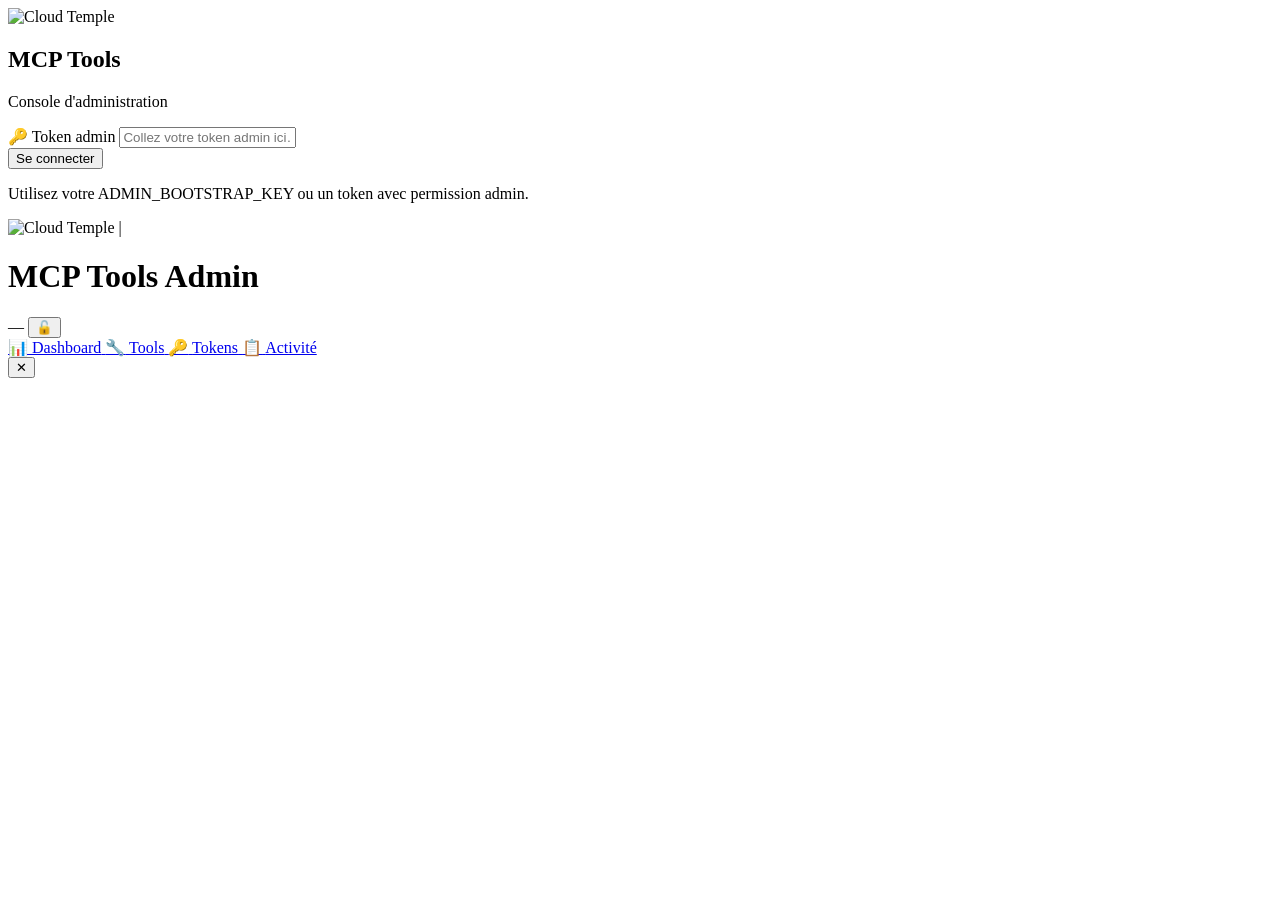
==== src/mcp_tools/static/admin.html @ ad3ebce3 "feat(admin): console d'administration web /admin (v0.1.6) - AdminMiddleware ASGI (outermost) : sert " ====
<!DOCTYPE html>
<html lang="fr">
<head>
    <meta charset="UTF-8">
    <meta name="viewport" content="width=device-width, initial-scale=1.0">
    <title>Cloud Temple — MCP Tools Admin</title>
    <link rel="stylesheet" href="/admin/static/css/admin.css">
</head>
<body>

<!-- ═══════════════ ÉCRAN DE LOGIN ═══════════════ -->
<div class="login-overlay" id="loginOverlay">
    <div class="login-card">
        <img src="/admin/static/img/logo-cloudtemple.svg" alt="Cloud Temple" class="login-logo">
        <h2>MCP Tools</h2>
        <p class="login-subtitle">Console d'administration</p>
        <div class="login-form">
            <label for="loginToken">🔑 Token admin</label>
            <input type="password" id="loginToken" placeholder="Collez votre token admin ici…" autocomplete="off" spellcheck="false">
            <div class="login-error" id="loginError"></div>
            <button id="loginBtn">Se connecter</button>
        </div>
        <p class="login-hint">Utilisez votre ADMIN_BOOTSTRAP_KEY ou un token avec permission admin.</p>
    </div>
</div>

<!-- ═══════════════ HEADER ═══════════════ -->
<div class="header">
    <div class="header-brand">
        <img src="/admin/static/img/logo-cloudtemple.svg" alt="Cloud Temple" class="header-logo">
        <span class="header-separator">|</span>
        <h1>MCP Tools <span class="header-badge">Admin</span></h1>
    </div>
    <div class="controls">
        <span class="col-status" id="globalStatus">
            <span class="dot paused"></span>
            <span class="status-text">—</span>
        </span>
        <button class="btn-logout" id="logoutBtn" title="Déconnexion">🔓</button>
    </div>
</div>

<!-- ═══════════════ LAYOUT PRINCIPAL ═══════════════ -->
<div class="main">

    <!-- Navigation latérale -->
    <nav class="sidebar" id="sidebar">
        <a class="nav-item active" data-view="dashboard" href="#">
            <span class="nav-icon">📊</span>
            <span class="nav-label">Dashboard</span>
        </a>
        <a class="nav-item" data-view="tools" href="#">
            <span class="nav-icon">🔧</span>
            <span class="nav-label">Tools</span>
        </a>
        <a class="nav-item" data-view="tokens" href="#">
            <span class="nav-icon">🔑</span>
            <span class="nav-label">Tokens</span>
        </a>
        <a class="nav-item" data-view="logs" href="#">
            <span class="nav-icon">📋</span>
            <span class="nav-label">Activité</span>
        </a>
    </nav>

    <!-- Contenu principal -->
    <div class="content" id="content">
        <!-- Dashboard -->
        <div class="view active" id="view-dashboard"></div>
        <!-- Tools -->
        <div class="view" id="view-tools"></div>
        <!-- Tokens -->
        <div class="view" id="view-tokens"></div>
        <!-- Logs -->
        <div class="view" id="view-logs"></div>
    </div>
</div>

<!-- ═══════════════ MODAL ═══════════════ -->
<div class="modal-overlay" id="modalOverlay">
    <div class="modal" id="modal">
        <div class="modal-header">
            <span class="modal-title" id="modalTitle"></span>
            <button class="modal-close" id="modalClose">✕</button>
        </div>
        <div class="modal-body" id="modalBody"></div>
    </div>
</div>

<!-- ═══════════════ SCRIPTS ═══════════════ -->
<script src="/admin/static/js/config.js"></script>
<script src="/admin/static/js/api.js"></script>
<script src="/admin/static/js/dashboard.js"></script>
<script src="/admin/static/js/tools.js"></script>
<script src="/admin/static/js/tokens.js"></script>
<script src="/admin/static/js/logs.js"></script>
<script src="/admin/static/js/app.js"></script>

</body>
</html>
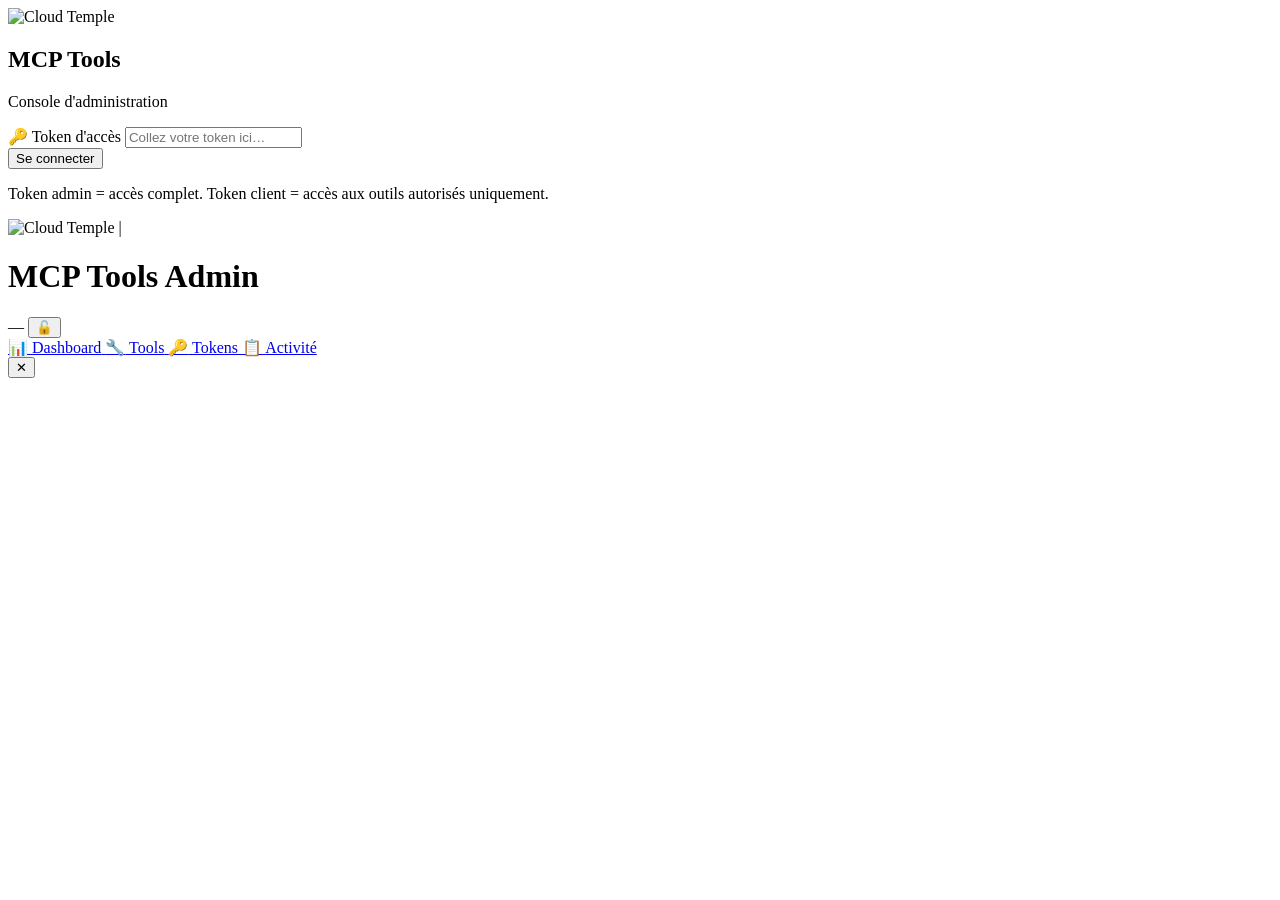
==== commit 66c9759c: "feat(admin): accès multi-auth (admin + non-admin) sur /admin - Token non-admin accède à /admin : hea" ====
--- a/src/mcp_tools/static/admin.html
+++ b/src/mcp_tools/static/admin.html
@@ -15,12 +15,12 @@
         <h2>MCP Tools</h2>
         <p class="login-subtitle">Console d'administration</p>
         <div class="login-form">
-            <label for="loginToken">🔑 Token admin</label>
-            <input type="password" id="loginToken" placeholder="Collez votre token admin ici…" autocomplete="off" spellcheck="false">
+            <label for="loginToken">🔑 Token d'accès</label>
+            <input type="password" id="loginToken" placeholder="Collez votre token ici…" autocomplete="off" spellcheck="false">
             <div class="login-error" id="loginError"></div>
             <button id="loginBtn">Se connecter</button>
         </div>
-        <p class="login-hint">Utilisez votre ADMIN_BOOTSTRAP_KEY ou un token avec permission admin.</p>
+        <p class="login-hint">Token admin = accès complet. Token client = accès aux outils autorisés uniquement.</p>
     </div>
 </div>
 
